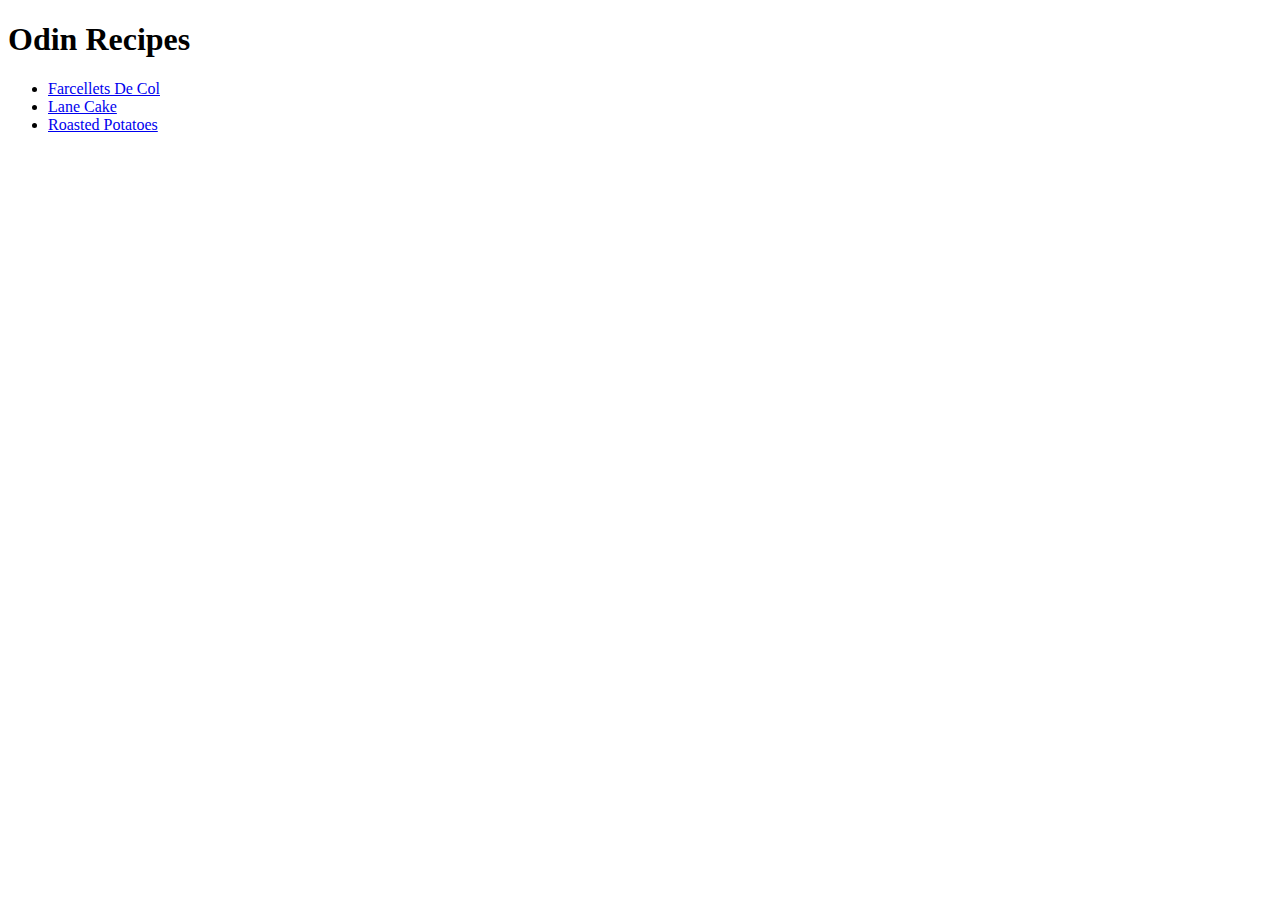
==== index.html @ a2d31465 "Create HTML boilerplate and three recipe pages" ====
<!DOCTYPE html>
<html lang="en">
    <head>
        <meta charset="UTF-8">
        <title>Odin Recipes</title>
    </head>
    <body>
        <h1>Odin Recipes</h1>
        <ul>
            <li><a href="recipes/farcellets-de-col.html">Farcellets De Col</a></li>
            <li><a href="recipes/lane-cake.html">Lane Cake</a></li>
            <li><a href="recipes/roasted-potatoes.html">Roasted Potatoes</a></li>
        </ul>
    </body>
</html>
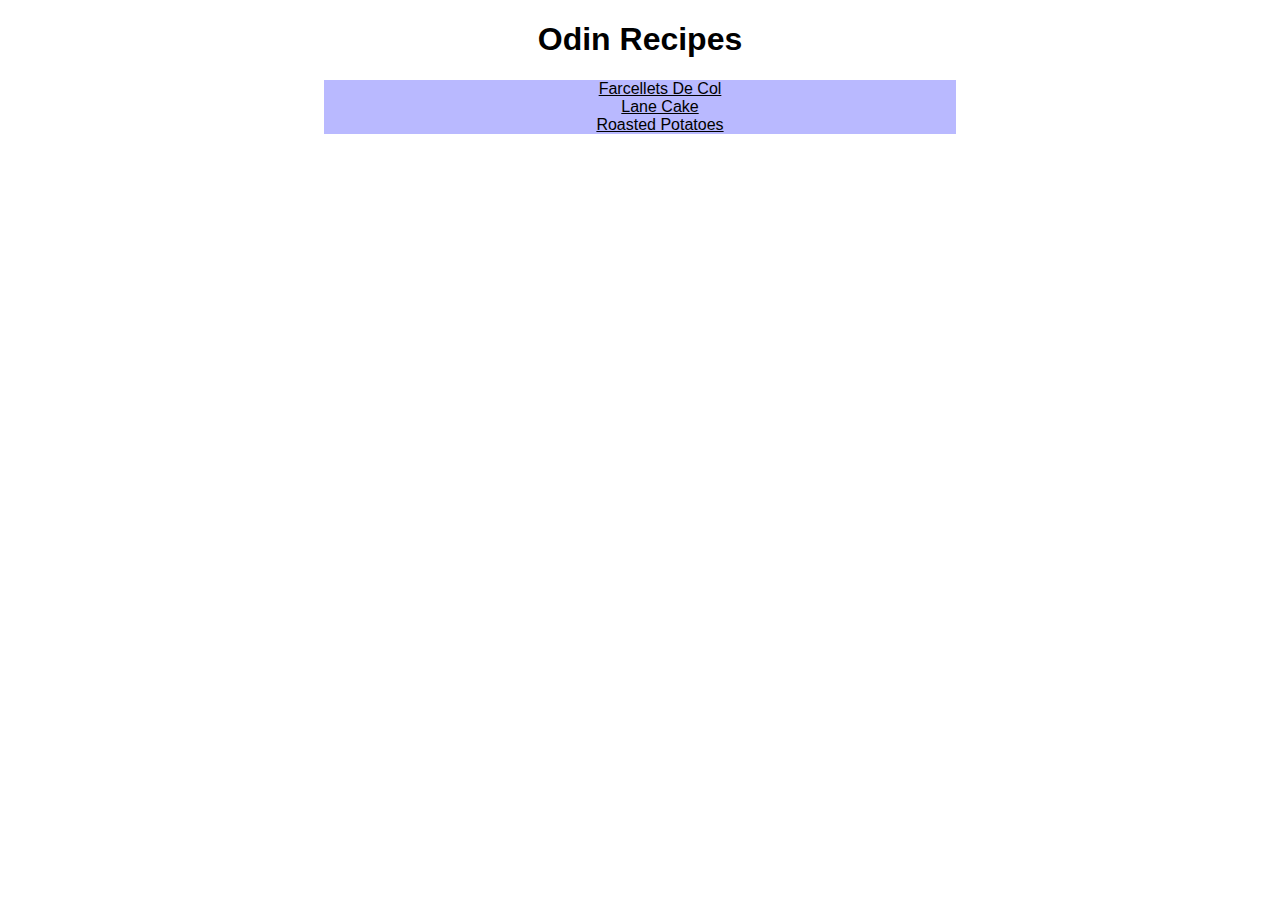
==== commit fea2ad94: "Add css syling for index.html" ====
--- a/index.html
+++ b/index.html
@@ -3,13 +3,17 @@
     <head>
         <meta charset="UTF-8">
         <title>Odin Recipes</title>
+        <link rel="stylesheet", href="styles.css">
     </head>
     <body>
-        <h1>Odin Recipes</h1>
-        <ul>
+        <h1 class="main-title">Odin Recipes</h1>
+        <div>
+        <ul class="main-list">
             <li><a href="recipes/farcellets-de-col.html">Farcellets De Col</a></li>
             <li><a href="recipes/lane-cake.html">Lane Cake</a></li>
             <li><a href="recipes/roasted-potatoes.html">Roasted Potatoes</a></li>
         </ul>
+        </div>
+        
     </body>
 </html>--- a/styles.css
+++ b/styles.css
@@ -0,0 +1,27 @@
+.main-title {
+    text-align: center;
+    font-family: Verdana, Tahoma, Arial;
+}
+div {
+    background-color: rgb(185, 185, 255);
+    width: 50%;
+    margin: 0 auto;
+}
+.main-list{
+    font-family: Verdana, Tahoma, Arial;
+    font-size: 16px;
+    color:black;
+    text-align: center;
+    list-style: none;    
+}
+
+a{
+    color:black;
+}
+
+a:visited{
+    color:black;
+}
+a:hover{
+    color:black;
+}